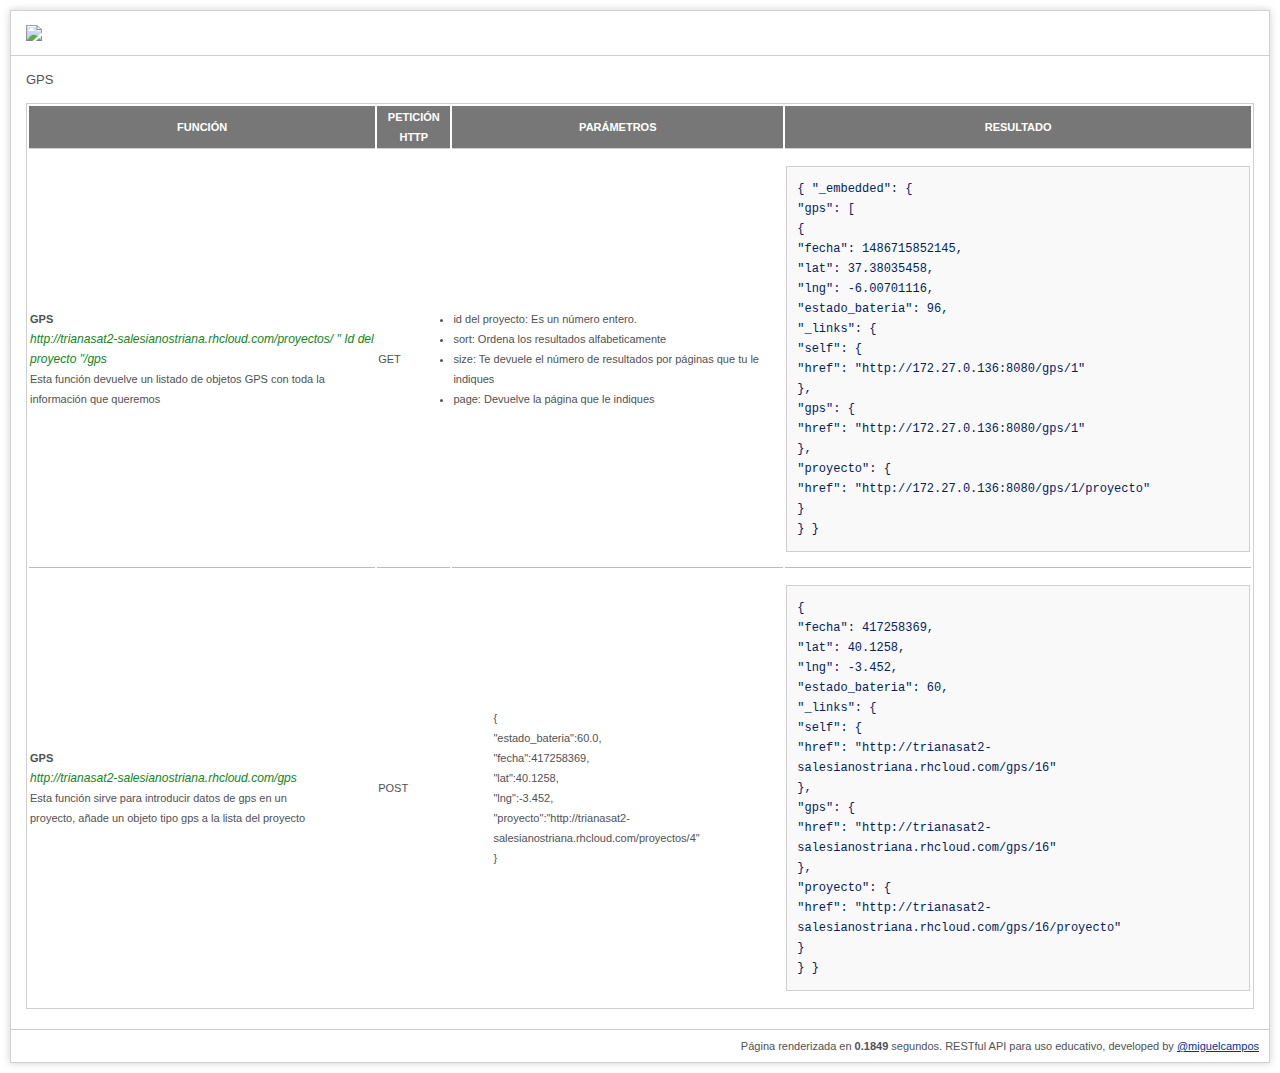
==== DocuAPI/API/ApiGps.html @ 13c38f75 "DocuAPI: documentación de API Rest by Spring" ====
<!DOCTYPE html>
<html lang="en"><head>
<meta http-equiv="content-type" content="text/html; charset=UTF-8">
	<meta charset="utf-8">
	<title>API documentation TrianaSat</title>

	<link rel="stylesheet" type="text/css" href="style.css">
	
<script>var delay = null; currDisplay = null;function layerout(obj, bgid){var element= document.getElementById(bgid);if(element!=currDisplay){if (currDisplay) { currDisplay.style.cssText+=";display:none;"; }} clearTimeout(delay);var x,y;oRect=obj.getBoundingClientRect();x= oRect.left;y= oRect.bottom;h=obj.offsetHeight;sh = 0;sh=Math.max(document.documentElement.scrollTop, document.body.scrollTop);delay= window.setTimeout(function(){element.style.cssText+=";display:block;left:"+x+"px;top:"+(y+sh+5)+"px;";},800)}function layerin(obj,e,bgid) {clearTimeout(delay); var element = document.getElementById(bgid);currDisplay = element;if (e.currentTarget){if (e.relatedTarget != obj){if (obj != e.relatedTarget.parentNode){delay = window.setTimeout(function(){element.style.cssText+=";display:none;";}, 500);}}} else {if (e.toElement != obj){if (obj != e.toElement.parentNode) {delay = window.setTimeout(function(){element.style.cssText+=";display:none;";}, 500);}}}};function MyClose(divId){clearTimeout(delay);var element = document.getElementById(divId);element.style.cssText+=";display:none;"};</script></head>
<body>

<div id="container">
	<h1><a href="http://rest.miguelcr.com/"><img src="Plantilla%20API_files/logo-rest-api.png" width="200"></a></h1>

	<div id="body">
		<p>
		GPS
		</p>
		<table>
		<tbody><tr><th>Función</th>
		<th>Petición HTTP</th>
		<th>Parámetros</th>
		<th>Resultado</th>
				</tr>

				<tr>
			<td>
				<span class="funcion">Gps</span><br>
				<i class="uri">http://trianasat2-salesianostriana.rhcloud.com/proyectos/ " Id del proyecto "/gps<br></i>
				Esta función devuelve un listado de objetos GPS con toda la información que queremos</td>
			<td>GET</td>
			<td>
				<li> id del proyecto: Es un número entero.</li>
				<li> sort: Ordena los resultados alfabeticamente</li>
				<li> size: Te devuele el número de resultados por páginas que tu le indiques</li>
				<li> page: Devuelve la página que le indiques</li>
					</td>
			<td><code>

{
  "_embedded": {<br>
    "gps": [<br>
      {<br>
        "fecha": 1486715852145,<br>
        "lat": 37.38035458,<br>
        "lng": -6.00701116,<br>
        "estado_bateria": 96,<br>
        "_links": {<br>
          "self": {<br>
            "href": "http://172.27.0.136:8080/gps/1"<br>
          },<br>
          "gps": {<br>
            "href": "http://172.27.0.136:8080/gps/1"<br>
          },<br>
          "proyecto": {<br>
            "href": "http://172.27.0.136:8080/gps/1/proyecto"<br>
          }<br>
        }
      }

</code></td>
		</tr>
		<tr>
			<td>
				<span class="funcion">GPS</span><br>
				<i class="uri">http://trianasat2-salesianostriana.rhcloud.com/gps<br></i>
				Esta función sirve para introducir datos de gps en un <br>
				proyecto, añade un objeto tipo gps a la lista del proyecto
			</td>
			<td>POST</td>
			<td>
				<ul>
{<br>
	"estado_bateria":60.0,<br>
	"fecha":417258369,<br>
	"lat":40.1258,<br>
	"lng":-3.452,<br>
	"proyecto":"http://trianasat2-salesianostriana.rhcloud.com/proyectos/4"<br>
}<br>
</ul>

			</td>
			<td><code>
{<br>
  "fecha": 417258369,<br>
  "lat": 40.1258,<br>
  "lng": -3.452,<br>
  "estado_bateria": 60,<br>
  "_links": {<br>
    "self": {<br>
      "href": "http://trianasat2-salesianostriana.rhcloud.com/gps/16"<br>
    },<br>
    "gps": {<br>
      "href": "http://trianasat2-salesianostriana.rhcloud.com/gps/16"<br>
    },<br>
    "proyecto": {<br>
      "href": "http://trianasat2-salesianostriana.rhcloud.com/gps/16/proyecto"<br>
    }<br>
  }
}



</code></td>

				</tbody></table>
	</div>

	<p class="footer">Página renderizada en <strong>0.1849</strong> segundos. RESTful API para uso educativo, developed by <a href="http://www.twitter.com/miguelcampos">@miguelcampos</a></p>
</div>


</body></html>
---- DocuAPI/API/style.css ----
::selection { background-color: #E13300; color: white; }
::-moz-selection { background-color: #E13300; color: white; }

body {
	background-color: #fff;
	margin: auto;
	font: 13px/20px normal Helvetica, Arial, sans-serif;
	color: #4F5155;
}

a {
	color: #003399;
	background-color: transparent;
	font-weight: normal;
}

h1 {
	color: #444;
	background-color: transparent;
	border-bottom: 1px solid #D0D0D0;
	font-size: 19px;
	font-weight: normal;
	margin: 0 0 14px 0;
	padding: 14px 15px 10px 15px;
}

code {
	font-family: Consolas, Monaco, Courier New, Courier, monospace;
	font-size: 12px;
	background-color: #f9f9f9;
	border: 1px solid #D0D0D0;
	color: #002166;
	display: block;
	margin: 14px 0 14px 0;
	padding: 12px 10px 12px 10px;
}

#body {
	margin: 0 15px 0 15px;
}

p.footer {
	text-align: right;
	font-size: 11px;
	border-top: 1px solid #D0D0D0;
	line-height: 32px;
	padding: 0 10px 0 10px;
	margin: 20px 0 0 0;
}

table {
	font-size: 11px;
	border: 1px solid #D0D0D0;
	width: 100%;
}

th {
	background-color: #777;
	color: #fff;
	text-transform: uppercase;
	border-bottom: 1px solid #D0D0D0;
}

tr > td {
	border-bottom: 1px solid #bbb;
}

tr:last-child > td{
	border: none;
}

#container {
	margin: 10px;
	border: 1px solid #D0D0D0;
	box-shadow: 0 0 8px #D0D0D0;
}

.funcion {
	font-weight: bold;
	text-transform: uppercase;
}

.uri {
	font-size:110%;
	color: #138422;
}
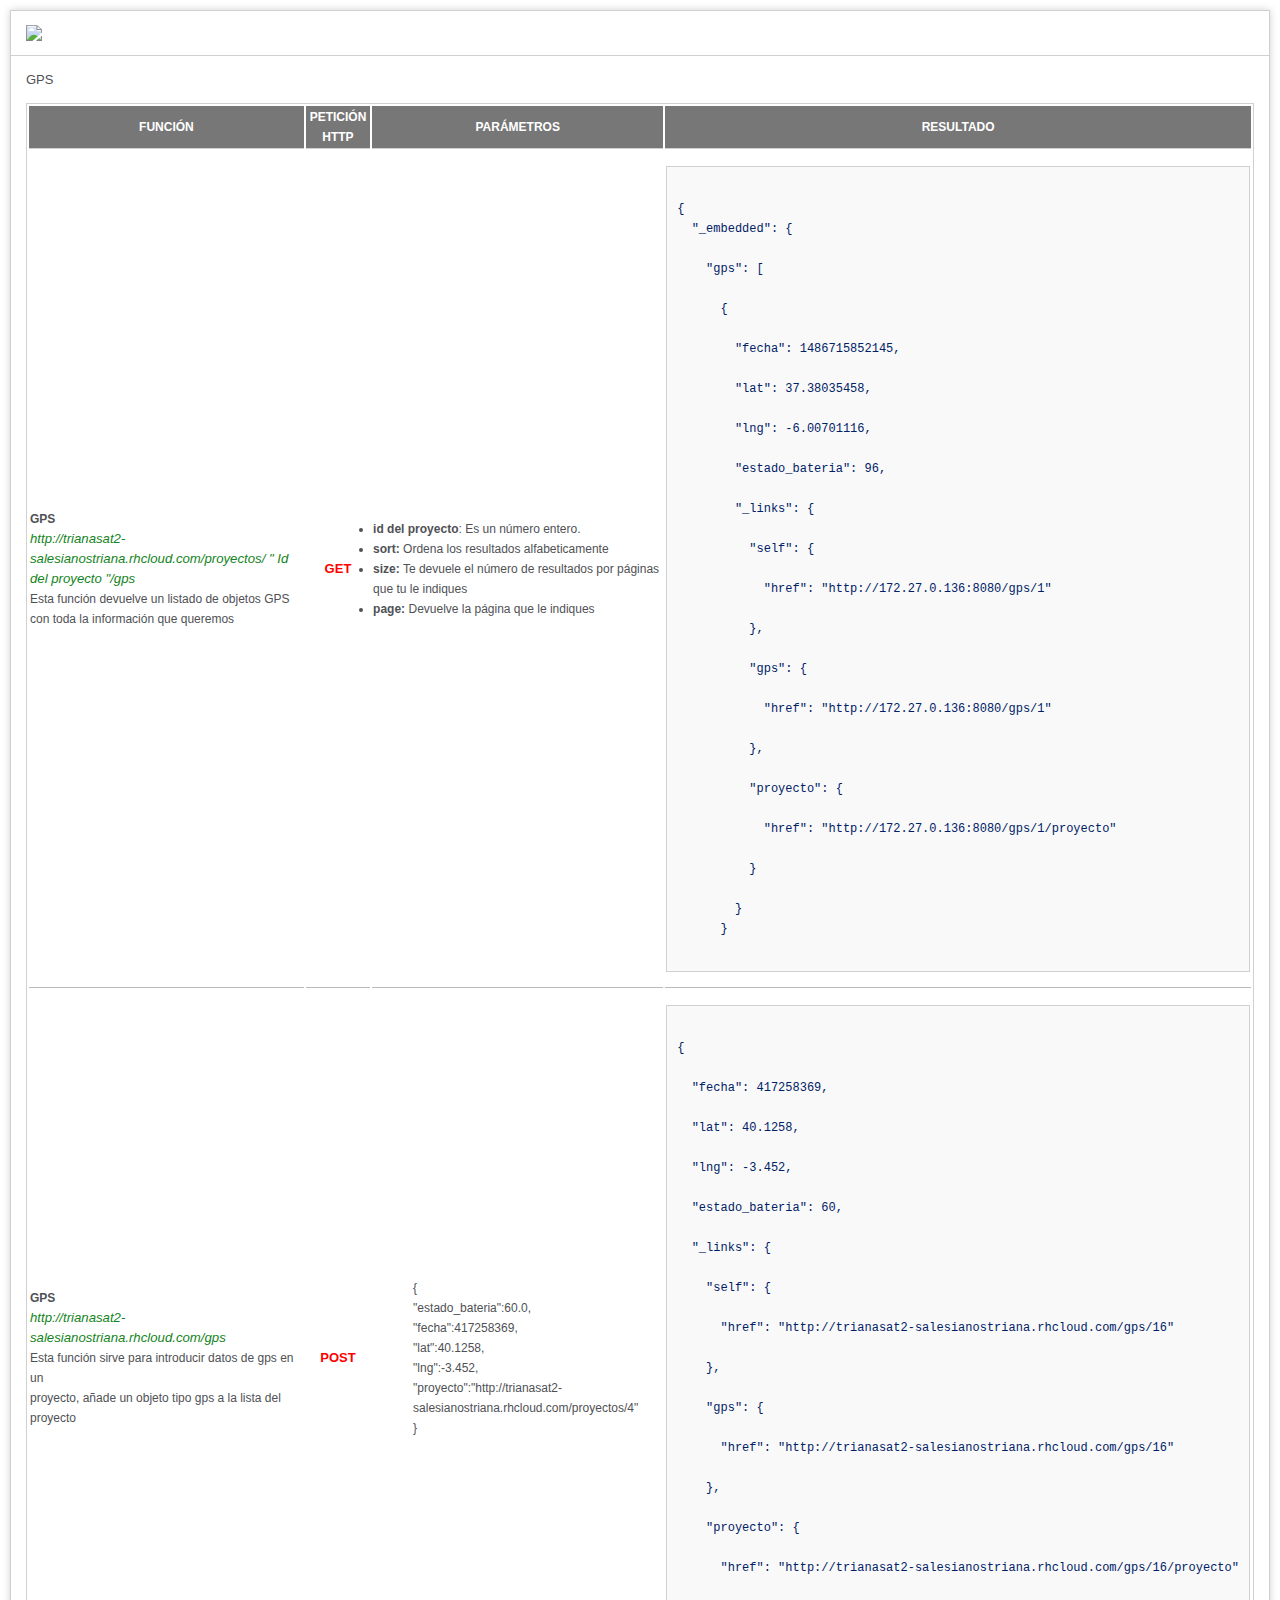
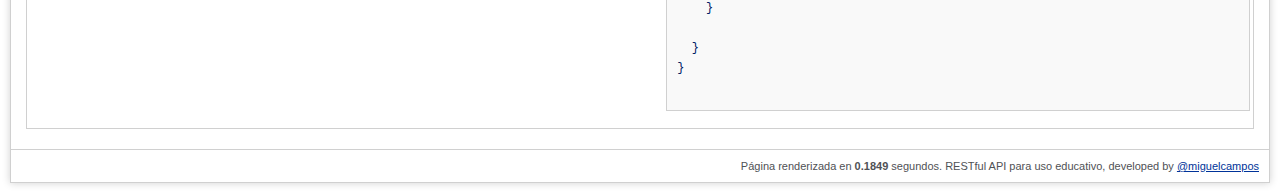
==== commit 675c3377: "DocuAPI : modificado diseño negritas los pre ..." ====
--- a/DocuAPI/API/ApiGps.html
+++ b/DocuAPI/API/ApiGps.html
@@ -5,7 +5,7 @@
 	<title>API documentation TrianaSat</title>
 
 	<link rel="stylesheet" type="text/css" href="style.css">
-	
+
 <script>var delay = null; currDisplay = null;function layerout(obj, bgid){var element= document.getElementById(bgid);if(element!=currDisplay){if (currDisplay) { currDisplay.style.cssText+=";display:none;"; }} clearTimeout(delay);var x,y;oRect=obj.getBoundingClientRect();x= oRect.left;y= oRect.bottom;h=obj.offsetHeight;sh = 0;sh=Math.max(document.documentElement.scrollTop, document.body.scrollTop);delay= window.setTimeout(function(){element.style.cssText+=";display:block;left:"+x+"px;top:"+(y+sh+5)+"px;";},800)}function layerin(obj,e,bgid) {clearTimeout(delay); var element = document.getElementById(bgid);currDisplay = element;if (e.currentTarget){if (e.relatedTarget != obj){if (obj != e.relatedTarget.parentNode){delay = window.setTimeout(function(){element.style.cssText+=";display:none;";}, 500);}}} else {if (e.toElement != obj){if (obj != e.toElement.parentNode) {delay = window.setTimeout(function(){element.style.cssText+=";display:none;";}, 500);}}}};function MyClose(divId){clearTimeout(delay);var element = document.getElementById(divId);element.style.cssText+=";display:none;"};</script></head>
 <body>
 
@@ -30,13 +30,12 @@
 				Esta función devuelve un listado de objetos GPS con toda la información que queremos</td>
 			<td>GET</td>
 			<td>
-				<li> id del proyecto: Es un número entero.</li>
-				<li> sort: Ordena los resultados alfabeticamente</li>
-				<li> size: Te devuele el número de resultados por páginas que tu le indiques</li>
-				<li> page: Devuelve la página que le indiques</li>
+				<li> <b>id del proyecto</b>: Es un número entero.</li>
+				<li> <b>sort:</b> Ordena los resultados alfabeticamente</li>
+				<li> <b>size:</b> Te devuele el número de resultados por páginas que tu le indiques</li>
+				<li> <b>page:</b> Devuelve la página que le indiques</li>
 					</td>
-			<td><code>
-
+			<td><pre><code>
 {
   "_embedded": {<br>
     "gps": [<br>
@@ -58,7 +57,7 @@
         }
       }
 
-</code></td>
+</code></pre></td>
 		</tr>
 		<tr>
 			<td>
@@ -80,7 +79,7 @@
 </ul>
 
 			</td>
-			<td><code>
+			<td><pre><code>
 {<br>
   "fecha": 417258369,<br>
   "lat": 40.1258,<br>
@@ -99,9 +98,7 @@
   }
 }
 
-
-
-</code></td>
+</code></pre></td>
 
 				</tbody></table>
 	</div>
--- a/DocuAPI/API/style.css
+++ b/DocuAPI/API/style.css
@@ -50,7 +50,7 @@
 }
 
 table {
-	font-size: 11px;
+	font-size: 12px;
 	border: 1px solid #D0D0D0;
 	width: 100%;
 }
@@ -60,6 +60,7 @@
 	color: #fff;
 	text-transform: uppercase;
 	border-bottom: 1px solid #D0D0D0;
+	text-align: center;
 }
 
 tr > td {
@@ -85,3 +86,12 @@
 	font-size:110%;
 	color: #138422;
 }
+tr > td:first {
+	width: 28%;
+}
+tr >td:nth-child(2){
+	color: red;
+	font-weight: bold;
+	text-align: center;
+	font-size: 13px;
+}
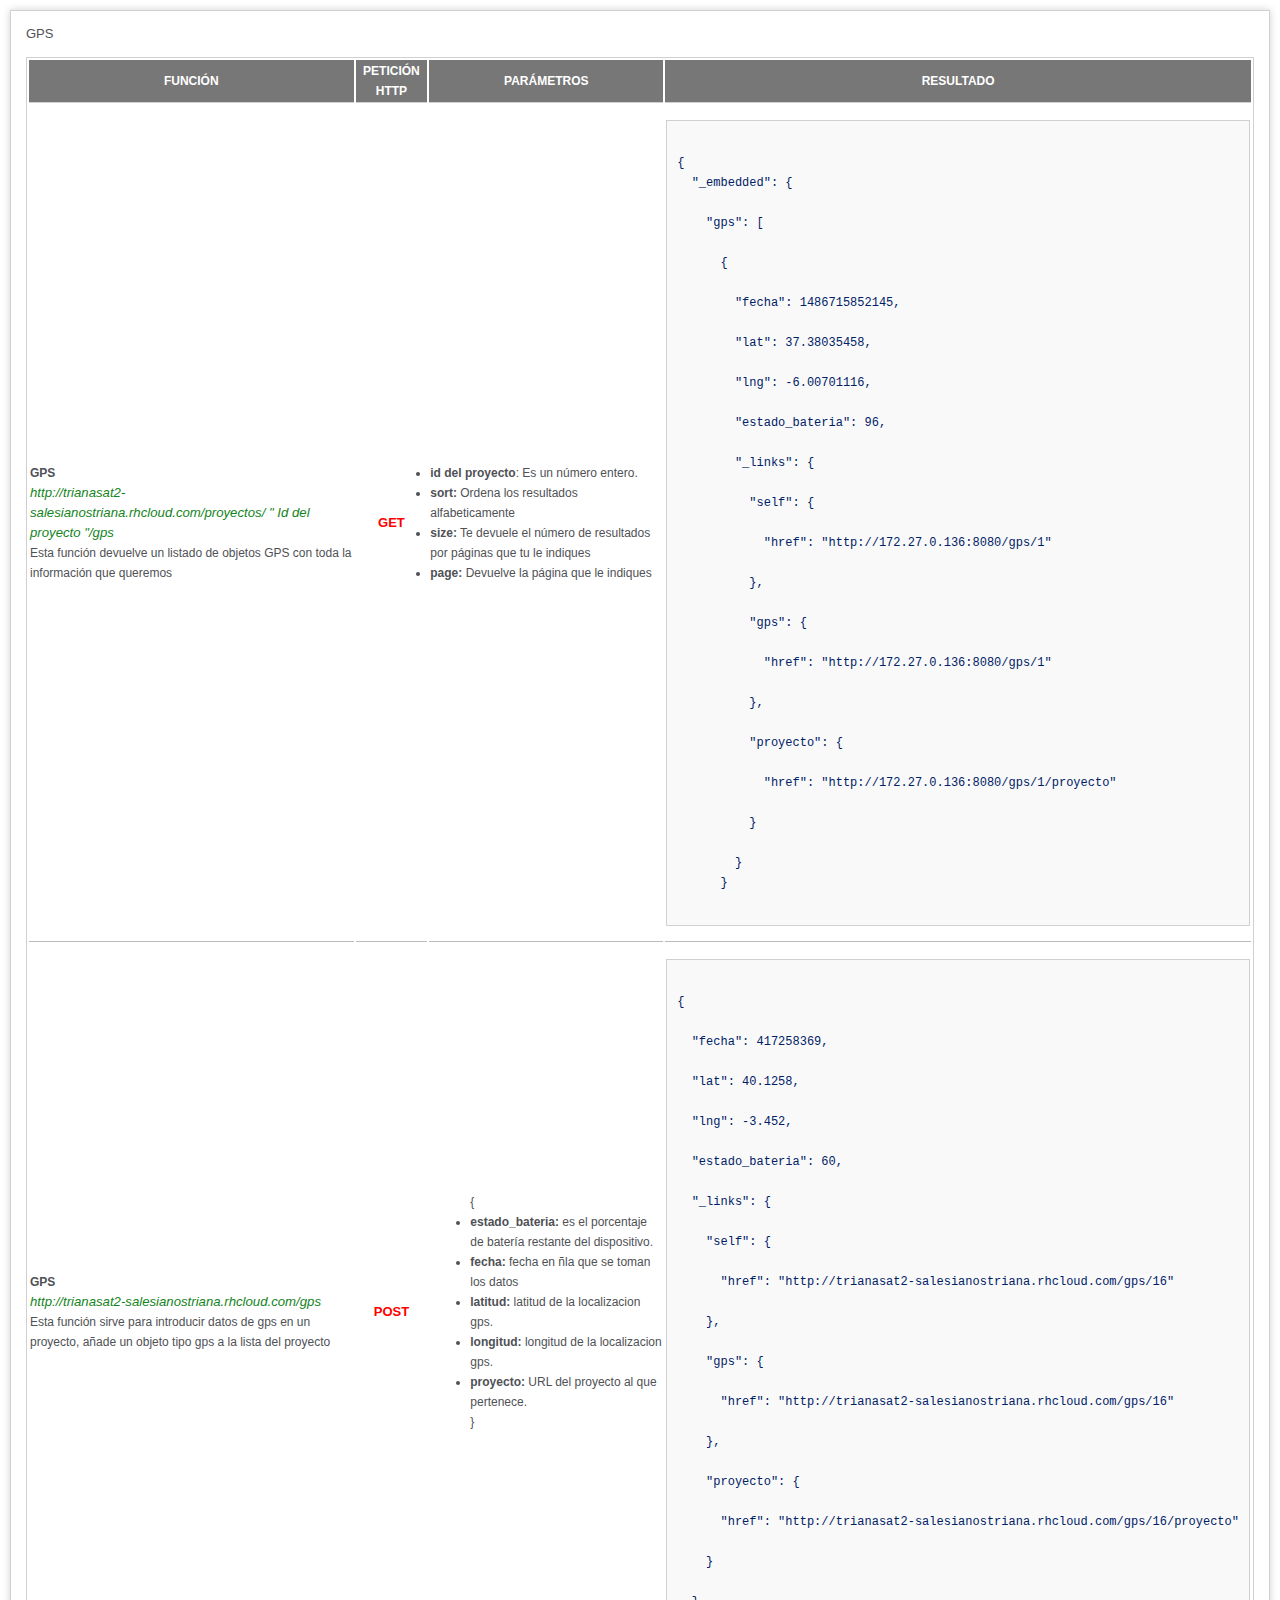
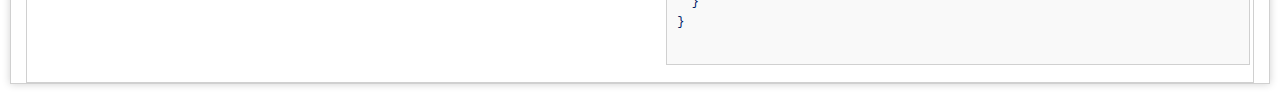
==== commit 7f12d4fa: "DocuAPI: arreglado faltas ortográficas y descipciones" ====
--- a/DocuAPI/API/ApiGps.html
+++ b/DocuAPI/API/ApiGps.html
@@ -10,7 +10,7 @@
 <body>
 
 <div id="container">
-	<h1><a href="http://rest.miguelcr.com/"><img src="Plantilla%20API_files/logo-rest-api.png" width="200"></a></h1>
+	
 
 	<div id="body">
 		<p>
@@ -70,11 +70,12 @@
 			<td>
 				<ul>
 {<br>
-	"estado_bateria":60.0,<br>
-	"fecha":417258369,<br>
-	"lat":40.1258,<br>
-	"lng":-3.452,<br>
-	"proyecto":"http://trianasat2-salesianostriana.rhcloud.com/proyectos/4"<br>
+	<li><b>estado_bateria:</b> es el porcentaje de batería restante del dispositivo.</li>
+    <li><b>fecha:</b> fecha en ñla que se toman los datos </li>
+    <li><b>latitud:</b> latitud de la localizacion gps. </li>
+    <li><b>longitud:</b> longitud de la localizacion gps. </li>
+    <li><b>proyecto:</b> URL del proyecto al que pertenece. </li>
+
 }<br>
 </ul>
 
@@ -103,7 +104,7 @@
 				</tbody></table>
 	</div>
 
-	<p class="footer">Página renderizada en <strong>0.1849</strong> segundos. RESTful API para uso educativo, developed by <a href="http://www.twitter.com/miguelcampos">@miguelcampos</a></p>
+	
 </div>
 
 
